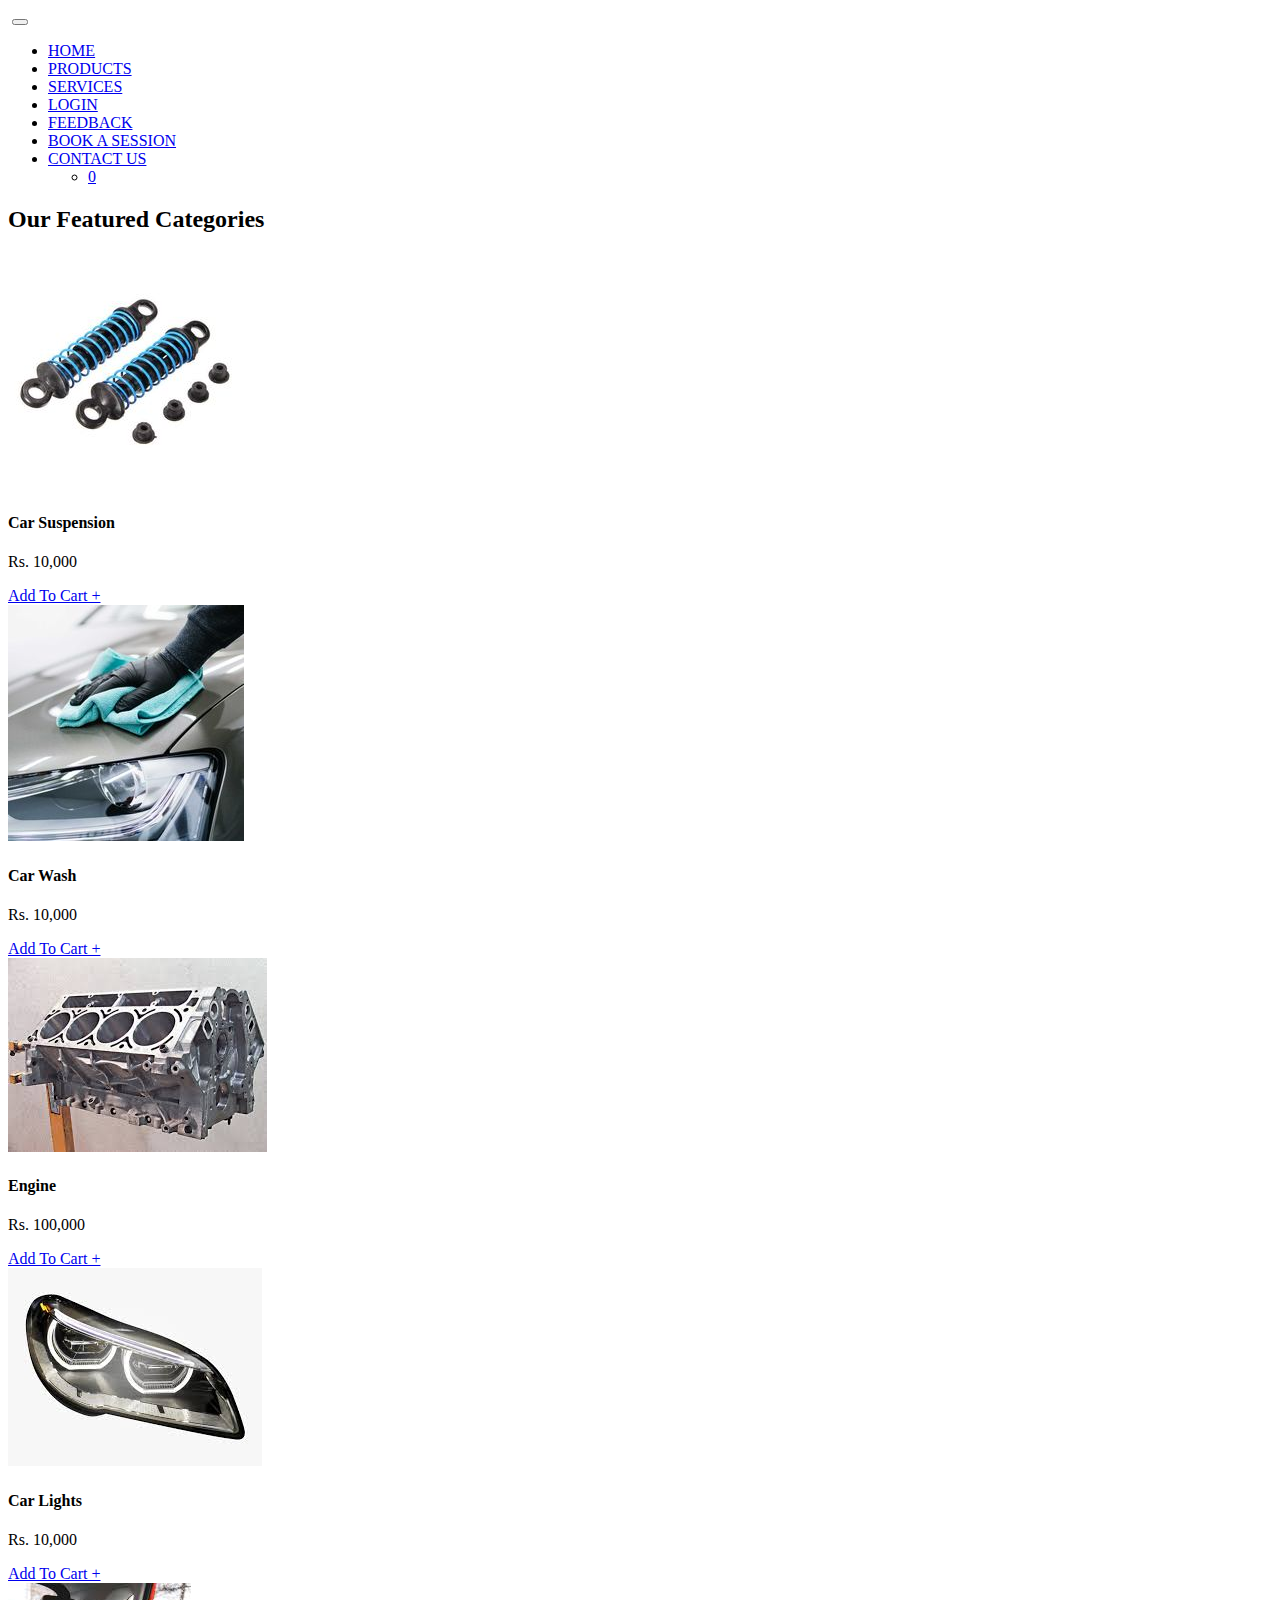
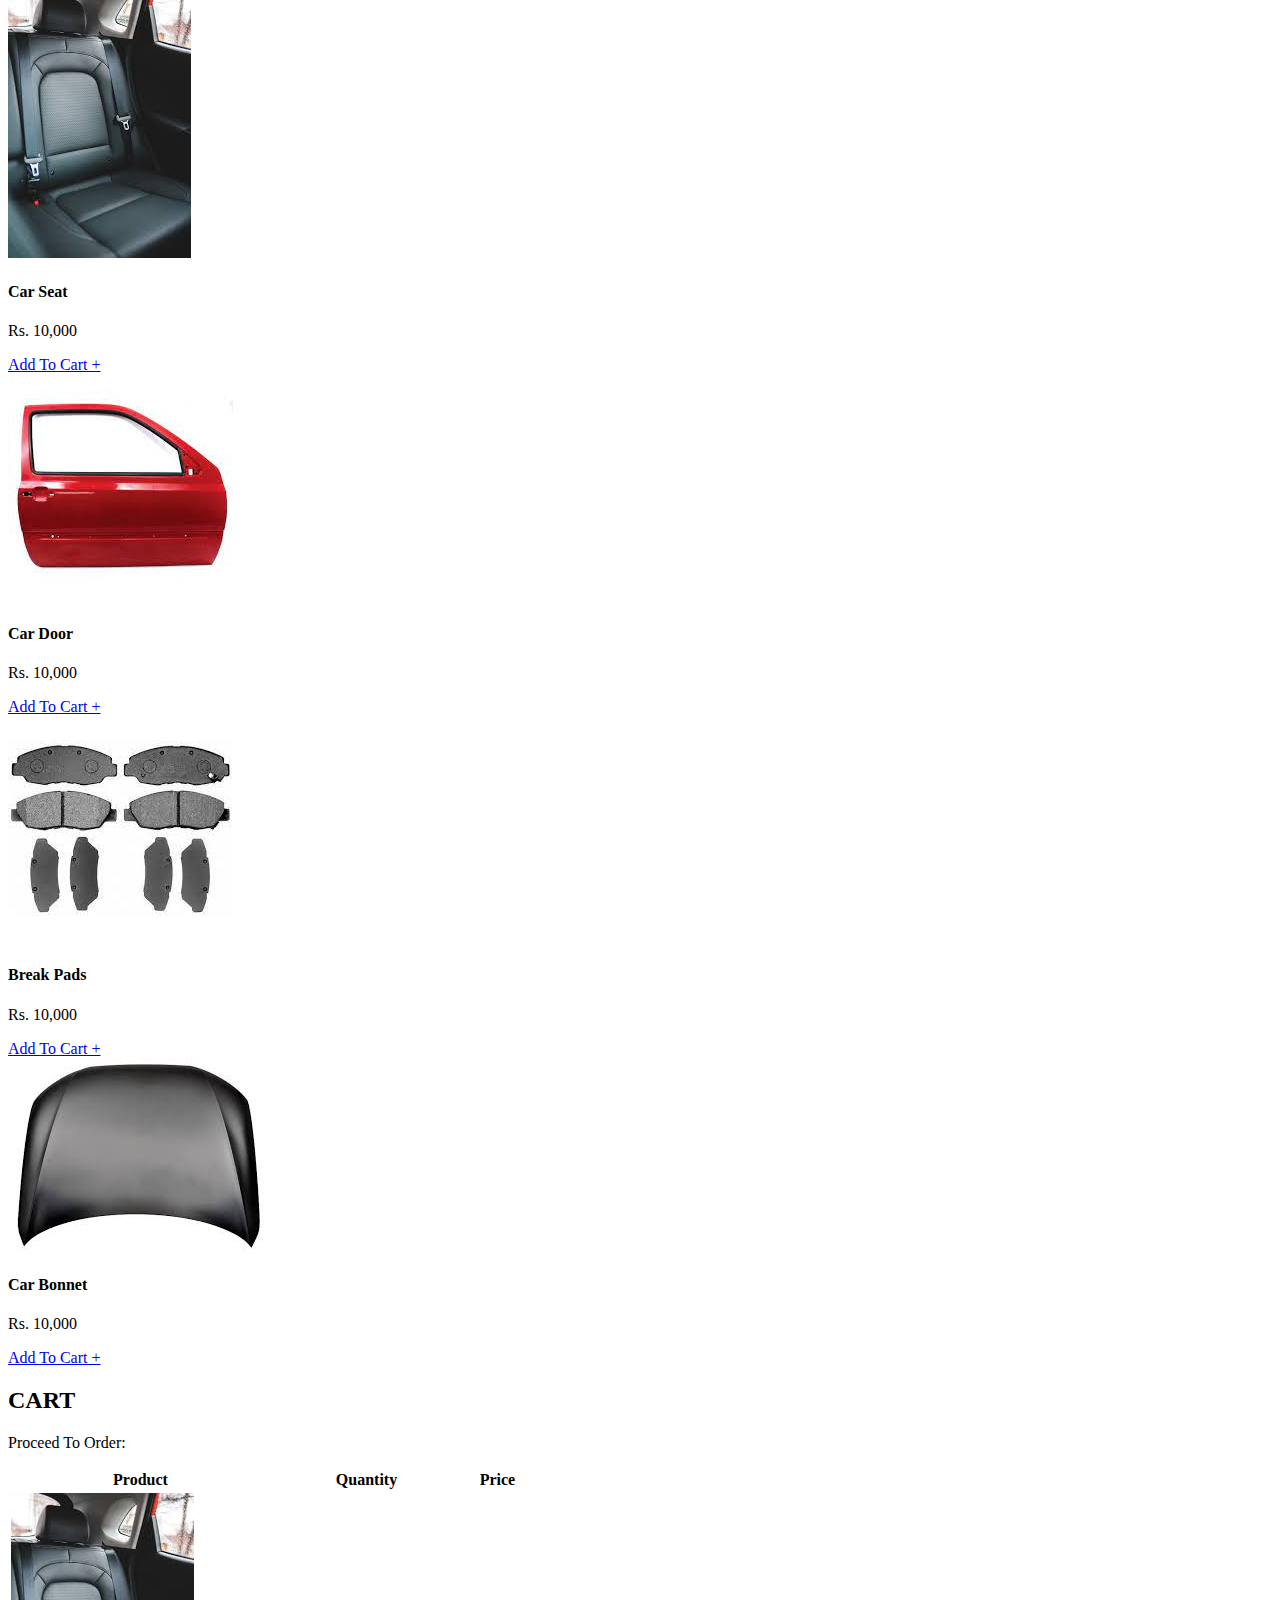
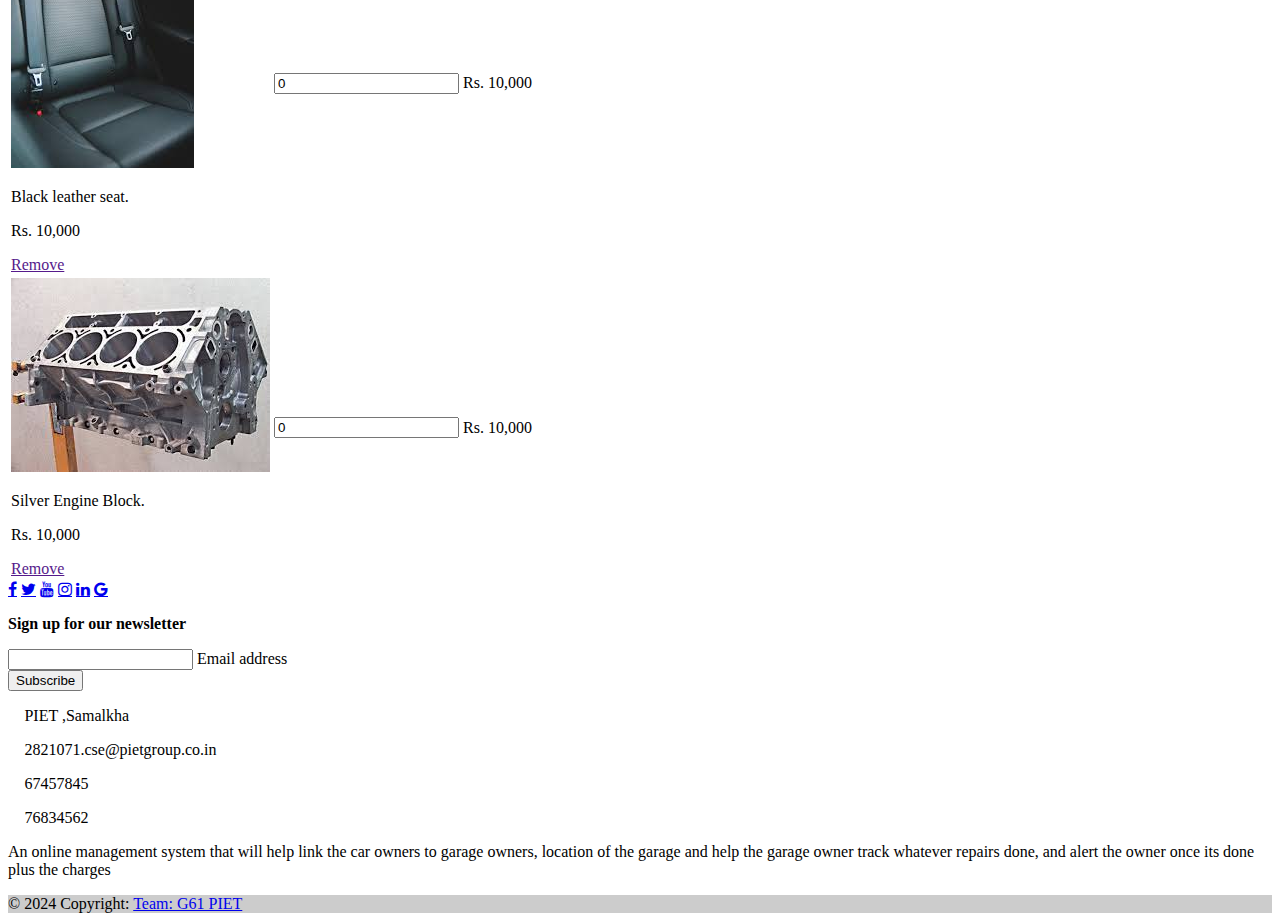
==== product.html @ 6eeaf934 "adding all files" ====
<!DOCTYPE html>
<html lang="en">

<head>
    <meta charset="UTF-8">
    <meta http-equiv="X-UA-Compatible" content="IE=edge">
    <meta name="viewport" content="width=device-width, initial-scale=1.0">
    <link rel="stylesheet" href="https://cdnjs.cloudflare.com/ajax/libs/font-awesome/4.7.0/css/font-awesome.css">
    <link href="https://cdn.jsdelivr.net/npm/bootstrap@5.1.3/dist/css/bootstrap.min.css" rel="stylesheet"
        integrity="sha384-1BmE4kWBq78iYhFldvKuhfTAU6auU8tT94WrHftjDbrCEXSU1oBoqyl2QvZ6jIW3" crossorigin="anonymous">
    <link href="https://cdnjs.cloudflare.com/ajax/libs/mdb-ui-kit/3.11.0/mdb.min.css" rel="stylesheet" />
    <link rel="stylesheet" href="/Project_Garage/productCss/product.css">
    <title>Products</title>
</head>

<body>
    <div>
        <nav class="navbar navbar-expand-md navbar-dark bg-black" id="navbarContent">
            <a class="navbar-brand" href="#"><img src="/Project_Garage/Images/logo vector.png" alt=""></a>
            <button class="navbar-toggler" type="button" data-bs-toggle="collapse" data-bs-target="#navbarContent
            " aria-expanded="false" aria-label="Toggle navigation">
                <span class="navbar-toggler-icon"></span>
            </button>
            <nav class="collapse navbar-collapse" id="navigation">
                <ul class="navbar-nav">
                    <li class="nav-item"><a class="nav-link active" aria-current="page" href="index.html">HOME</a>
                    </li>
                    <li class="nav-item "><a class="nav-link" href="product.html">PRODUCTS</a></li>
                    <li class="nav-item "><a class="nav-link" href="#">SERVICES</a></li>
                    <li class="nav-item "><a class="nav-link" href="login.html">LOGIN</a></li>
                    <li class="nav-item "><a class="nav-link" href="#">FEEDBACK</a></li>
                    <li class="nav-item "><a class="nav-link" href="#">BOOK A SESSION</a></li>
                    <li class="nav-item "><a class="nav-link" href="#con">CONTACT US</a></li>
                    <ul class="navbar-nav">
                         <!-- Badge -->
                         <li class="cart">
                              <a class="nav-link" href="product.html">
                                   <span class="badge badge-pill bg-danger" id="no">0</span>
                                   <span><ion-icon name="cart"></ion-icon></span>
                              </a>
                         </li>
                    </ul>
               </ul>
            </nav>
        </nav>
    </div>

    <div class="categories-title">
        <h2 class="text-center">Our Featured Categories</h2>
    </div>
    <div class="categories">
        <div class="small-container category1 text-white">
            <div class="row">

                <div class="col-4 cats">
                    <img src="./servicesImages/suspension.jpg" alt="Car Suspension">
                    <h4>Car Suspension</h4>
                    <div class="rating">
                        <ion-icon name="star"></ion-icon>
                        <ion-icon name="star"></ion-icon>
                        <ion-icon name="star"></ion-icon>
                        <ion-icon name="star"></ion-icon>
                        <ion-icon name="star-outline"></ion-icon>
                    </div>
                    <p>Rs. 10,000</p>
                    <a class="add-cart" href="#">Add To Cart +</a>
                </div>
                <div class="col-4 cats">
                    <img src="./servicesImages/car-wash.jpg" alt="">
                    <h4>Car Wash</h4>
                    <div class="rating">
                        <ion-icon name="star"></ion-icon>
                        <ion-icon name="star"></ion-icon>
                        <ion-icon name="star"></ion-icon>
                        <ion-icon name="star"></ion-icon>
                        <ion-icon name="star-half-outline"></ion-icon>
                    </div>
                    <p> Rs. 10,000 </p>
                    <a class="add-cart" href="#">Add To Cart +</a>
                </div>
                <div class="col-4 cats">
                    <img src="./servicesImages/engine.jpeg" alt="">
                    <h4>Engine</h4>
                    <div class="rating">
                        <ion-icon name="star"></ion-icon>
                        <ion-icon name="star"></ion-icon>
                        <ion-icon name="star"></ion-icon>
                        <ion-icon name="star"></ion-icon>
                        <ion-icon name="star-outline"></ion-icon>
                    </div>
                    <p> Rs. 100,000 </p>
                    <a class="add-cart" href="#">Add To Cart +</a>
                </div>
                <div class="col-4 cats ">
                    <img src="./servicesImages/light2.jpeg" alt="">
                    <h4>Car Lights</h4>
                    <div class="rating">
                        <ion-icon name="star"></ion-icon>
                        <ion-icon name="star"></ion-icon>
                        <ion-icon name="star"></ion-icon>
                        <ion-icon name="star"></ion-icon>
                        <ion-icon name="star-half-outline"></ion-icon>
                    </div>
                    <p>Rs. 10,000</p>
                    <a class="add-cart" href="#">Add To Cart +</a>
                </div>
            </div>
        </div>
        <div class="small-container category2 text-white">
            <div class="row">

                <div class="col-4 cats ">
                    <img src="./servicesImages/car-seat.jpeg" alt="">
                    <h4>Car Seat</h4>
                    <div class="rating">
                        <ion-icon name="star"></ion-icon>
                        <ion-icon name="star"></ion-icon>
                        <ion-icon name="star"></ion-icon>
                        <ion-icon name="star"></ion-icon>
                        <ion-icon name="star-outline"></ion-icon>
                    </div>
                    <p>Rs. 10,000</p>
                    <a class="add-cart" href="#">Add To Cart +</a>
                </div>
                <div class="col-4 cats ">
                    <img src="./servicesImages/red-door.jpeg" alt="">
                    <h4>Car Door</h4>
                    <div class="rating">
                        <ion-icon name="star"></ion-icon>
                        <ion-icon name="star"></ion-icon>
                        <ion-icon name="star"></ion-icon>
                        <ion-icon name="star"></ion-icon>
                        <ion-icon name="star-half-outline"></ion-icon>
                    </div>
                    <p> Rs. 10,000 </p>
                    <a class="add-cart" href="#">Add To Cart +</a>
                </div>
                <div class="col-4 cats ">
                    <img src="./servicesImages/break-pads.jpeg" alt="">
                    <h4>Break Pads</h4>
                    <div class="rating">
                        <ion-icon name="star"></ion-icon>
                        <ion-icon name="star"></ion-icon>
                        <ion-icon name="star"></ion-icon>
                        <ion-icon name="star"></ion-icon>
                        <ion-icon name="star-outline"></ion-icon>
                    </div>
                    <p> Rs. 10,000 </p>
                    <a class="add-cart" href="#">Add To Cart +</a>
                </div>
                <div class="col-4 cats ">
                    <img src="./servicesImages/bonnet.jpeg" alt="">
                    <h4>Car Bonnet</h4>
                    <div class="rating">
                        <ion-icon name="star"></ion-icon>
                        <ion-icon name="star"></ion-icon>
                        <ion-icon name="star"></ion-icon>
                        <ion-icon name="star"></ion-icon>
                        <ion-icon name="star-half-outline"></ion-icon>
                    </div>
                    <p>Rs. 10,000</p>
                    <a class="add-cart " href="#">Add To Cart +</a>
                </div>
            </div>
        </div>
    </div>


    <section class="product-page">
        <div class="head-text">
            <h2 class="text-center text-black">CART</h2>
            <p class="text-center text-black">Proceed To Order:</p>
        </div>
        <div class="product-sale container" id="cart-products">
            <table>
                <tr>
                    <th>Product</th>
                    <th>Quantity</th>
                    <th>Price</th>
                </tr>
                <tr>
                    <td>
                        <div class="product-item">
                            <img src="./servicesImages/car-seat.jpeg" alt="car-seat">
                            <div class="seat-description">
                                <p> Black leather seat.
                                </p>
                                <p>Rs. 10,000</p>
                                <a href="">Remove</a>
                            </div>
                        </div>
                    </td>
                    <td><input type="number" value="0"></td>
                    <td>Rs. 10,000</td>
                </tr>
                <tr>
                    <td>
                        <div class="product-item">
                            <img src="./servicesImages/engine.jpeg" alt="car-seat">
                            <div class="engine-description">
                                <p> Silver Engine Block.
                                </p>
                                <p>Rs. 10,000</p>
                                <a href="">Remove</a>
                            </div>
                        </div>
                    </td>
                    <td><input type="number" value="0"></td>
                    <td>Rs. 10,000</td>
                </tr>
                
            </table>
        </div>
    </section>



    <footer class="bg-dark text-center footer text-white">
        <!-- Grid container -->
        <div class="container p-4">
            <!-- Section: Social media -->
            <section class="mb-4">
                <!-- Facebook -->
                <a href="#" class="fa fa-facebook"></a>

                <!-- Twitter -->
                <a href="#" class="fa fa-twitter"></a>


                <!-- Youtube -->
                <a href="#" class="fa fa-youtube"></a>


                <!-- Instagram -->
                <a href="#" class="fa fa-instagram"></a>


                <!-- Linkedin -->
                <a href="#" class="fa fa-linkedin"></a>

                <!-- Google -->
                <a href="#" class="fa fa-google"></a>

            </section>
            <!-- Section: Social media -->

            <!-- Section: Form -->
            <section class="">
                <form action="">
                    <!--Grid row-->
                    <div class="row d-flex justify-content-center">
                        <!--Grid column-->
                        <div class="col-auto">
                            <p class="pt-2">
                                <strong>Sign up for our newsletter</strong>
                            </p>
                        </div>
                        <!--Grid column-->

                        <!--Grid column-->
                        <div class="col-md-5 col-12">
                            <!-- Email input -->
                            <div class="form-outline form-white mb-4">
                                <input type="email" id="form5Example21" class="form-control" />
                                <label class="form-label" for="form5Example21">Email address</label>
                            </div>
                        </div>
                        <!--Grid column-->



                        <!--Grid column-->
                        <div class="col-auto">
                            <!-- Submit button -->
                            <button type="submit" class="btn btn-outline-light mb-4">
                                Subscribe
                            </button>
                        </div>
                        <!--Grid column-->
                    </div>
                    <!--Grid row-->
                </form>

                <div class="contact">
                    <!-- <h6 class="text-uppercase fw-bold mb-4">
                Contact
              </h6> -->
                    <p><i class="fas fa-home me-3"></i> PIET ,Samalkha</p>
                    <p>
                        <i class="fas fa-envelope me-3"></i>
                        2821071.cse@pietgroup.co.in
                    </p>
                    <p><i class="fas fa-phone me-3"></i> 67457845</p>
                    <p><i class="fas fa-print me-3"></i> 76834562</p>
                </div>

            </section>
            <!-- Section: Form -->

            <!-- Section: Text -->
            <section class="mb-4">
                <p>
                    An online management system that will help link the car owners to garage owners, location of the
                    garage and help the garage owner track whatever repairs done, and alert the owner once its done plus
                    the charges
                </p>
            </section>
            <!-- Section: Text -->


        </div>
        <!-- Grid container -->

        <!-- Copyright -->
        <div class="text-center p-3" style="background-color: rgba(0, 0, 0, 0.2);">
            © 2024 Copyright:
            <a class="text-white" href="#">Team: G61 PIET</a>
        </div>
        <!-- Copyright -->
    </footer>

    <script type='text/javascript' src='//s3.amazonaws.com/downloads.mailchimp.com/js/mc-validate.js'></script>
    <!-- <script src="./js/bootstrap.min.js"></script> -->
    <script src="./js/jquery-3.6.0.js"></script>
    <script type="module" src="https://unpkg.com/ionicons@5.5.2/dist/ionicons/ionicons.esm.js"></script>
    <script nomodule src="https://unpkg.com/ionicons@5.5.2/dist/ionicons/ionicons.js"></script>
    <script src="./productJS/product.js"></script>

</body>

</html>
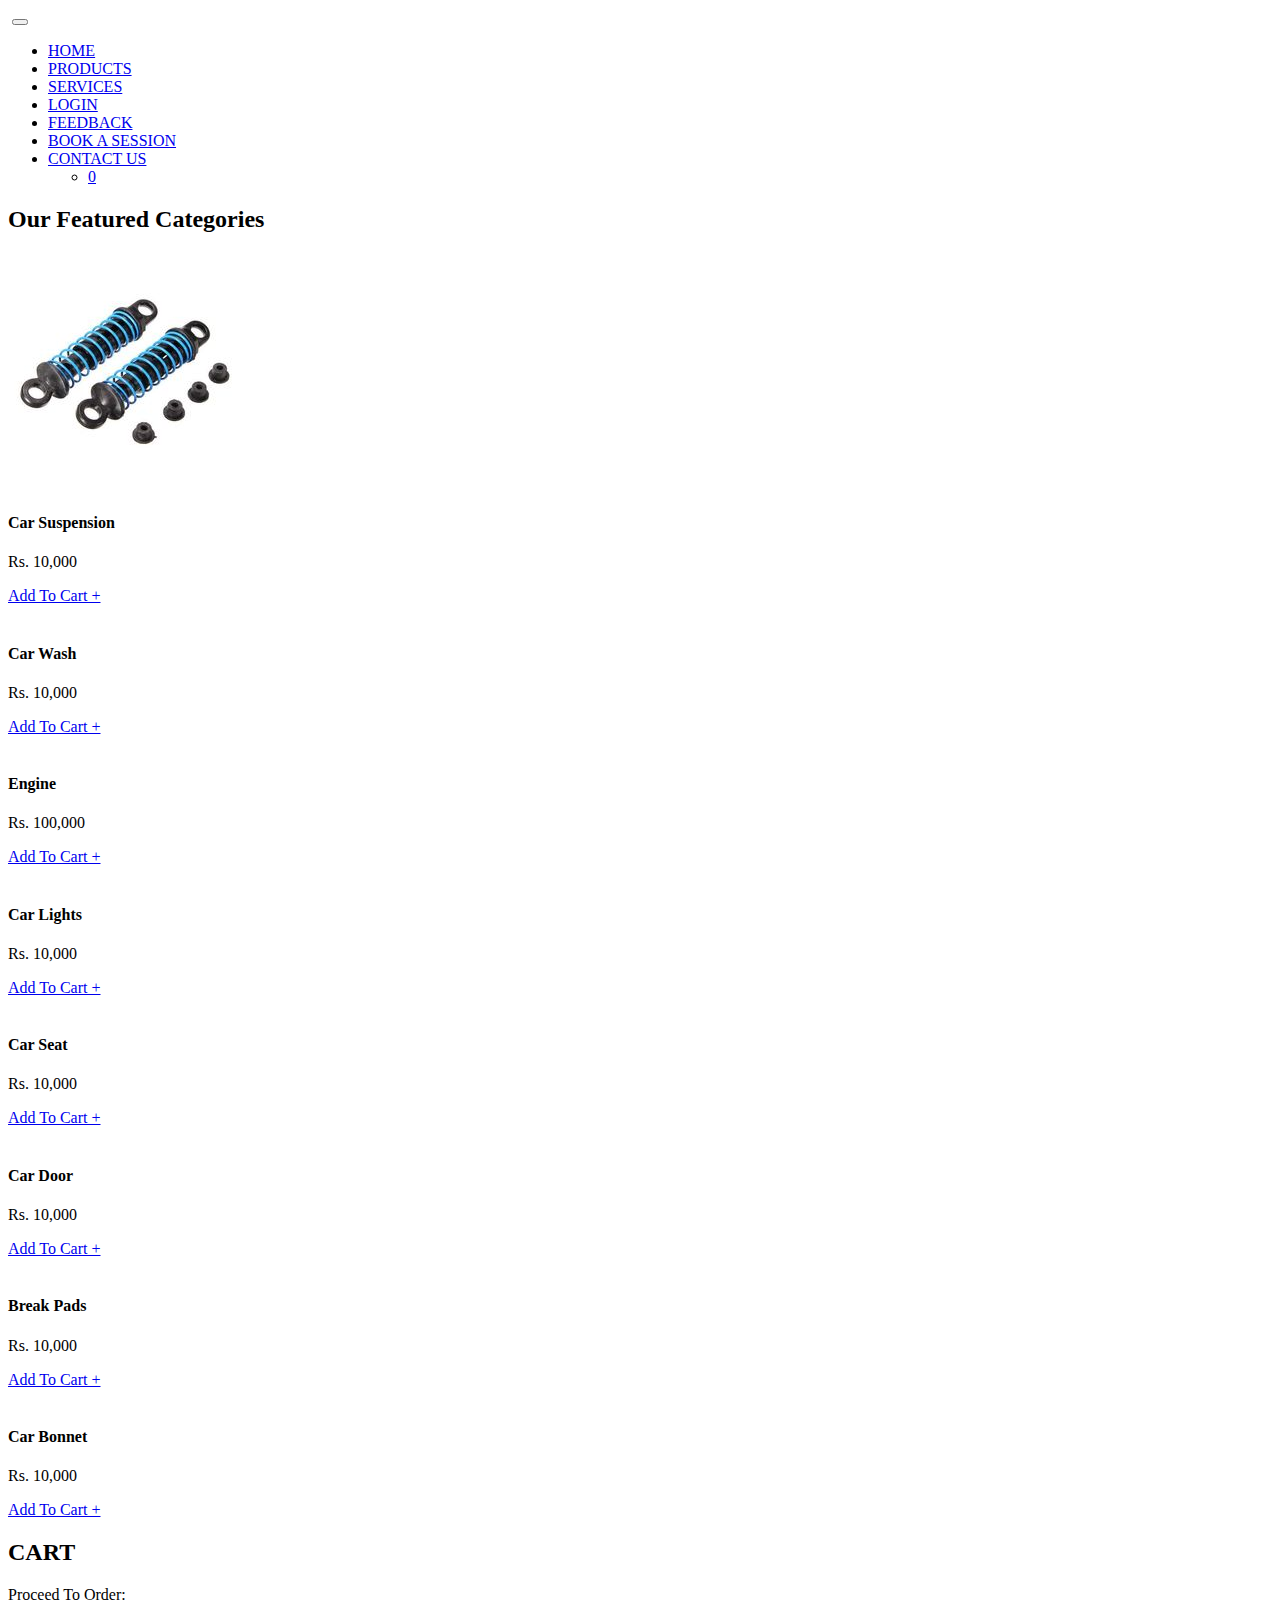
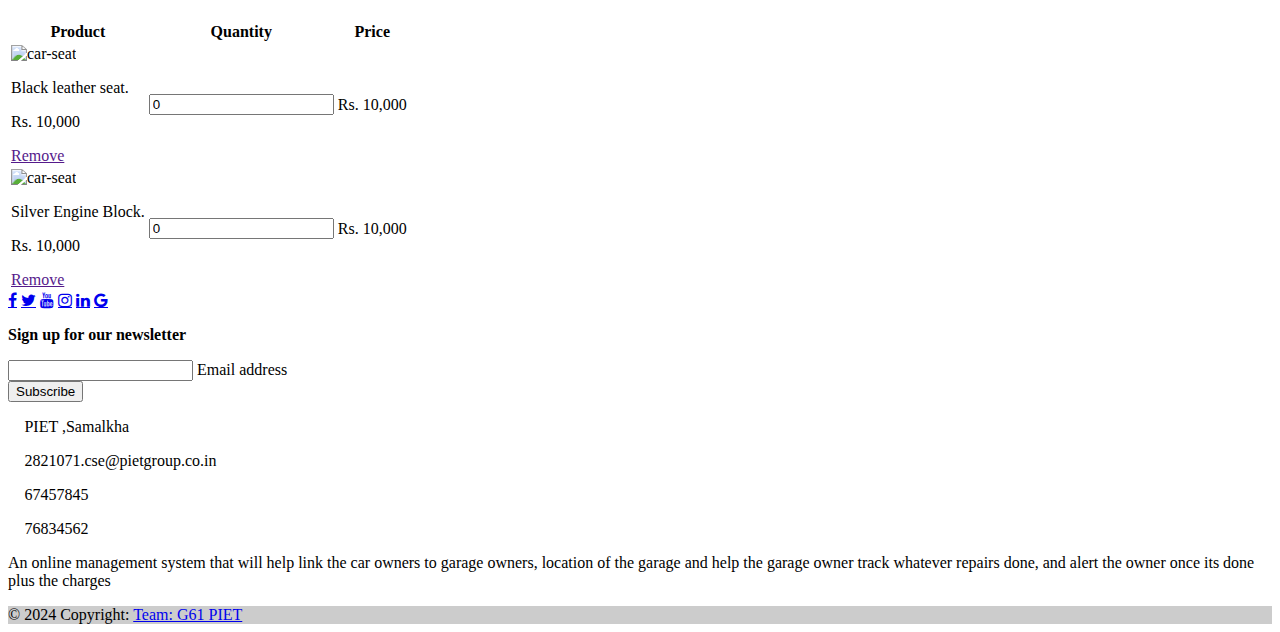
==== commit a7dd0eac: "changed files path" ====
--- a/product.html
+++ b/product.html
@@ -10,13 +10,13 @@
         integrity="sha384-1BmE4kWBq78iYhFldvKuhfTAU6auU8tT94WrHftjDbrCEXSU1oBoqyl2QvZ6jIW3" crossorigin="anonymous">
     <link href="https://cdnjs.cloudflare.com/ajax/libs/mdb-ui-kit/3.11.0/mdb.min.css" rel="stylesheet" />
     <link rel="stylesheet" href="/Project_Garage/productCss/product.css">
-    <title>Products</title>
+    <title>MotoGrage</title>
 </head>
 
 <body>
     <div>
         <nav class="navbar navbar-expand-md navbar-dark bg-black" id="navbarContent">
-            <a class="navbar-brand" href="#"><img src="/Project_Garage/Images/logo vector.png" alt=""></a>
+            <a class="navbar-brand" href="#"><img src="/Project_Garage/Images/logo vector.png vector.png" alt=""></a>
             <button class="navbar-toggler" type="button" data-bs-toggle="collapse" data-bs-target="#navbarContent
             " aria-expanded="false" aria-label="Toggle navigation">
                 <span class="navbar-toggler-icon"></span>
@@ -34,7 +34,7 @@
                     <ul class="navbar-nav">
                          <!-- Badge -->
                          <li class="cart">
-                              <a class="nav-link" href="product.html">
+                              <a class="nav-link" href="/Project_Garage/product.html">
                                    <span class="badge badge-pill bg-danger" id="no">0</span>
                                    <span><ion-icon name="cart"></ion-icon></span>
                               </a>
@@ -66,7 +66,7 @@
                     <a class="add-cart" href="#">Add To Cart +</a>
                 </div>
                 <div class="col-4 cats">
-                    <img src="./servicesImages/car-wash.jpg" alt="">
+                    <img src="/Project_Garage/servicesImages/car-wash.jpg" alt="">
                     <h4>Car Wash</h4>
                     <div class="rating">
                         <ion-icon name="star"></ion-icon>
@@ -79,7 +79,7 @@
                     <a class="add-cart" href="#">Add To Cart +</a>
                 </div>
                 <div class="col-4 cats">
-                    <img src="./servicesImages/engine.jpeg" alt="">
+                    <img src="/Project_Garage/servicesImages/engine.jpeg" alt="">
                     <h4>Engine</h4>
                     <div class="rating">
                         <ion-icon name="star"></ion-icon>
@@ -92,7 +92,7 @@
                     <a class="add-cart" href="#">Add To Cart +</a>
                 </div>
                 <div class="col-4 cats ">
-                    <img src="./servicesImages/light2.jpeg" alt="">
+                    <img src="/Project_Garage/servicesImages/light2.jpeg" alt="">
                     <h4>Car Lights</h4>
                     <div class="rating">
                         <ion-icon name="star"></ion-icon>
@@ -110,7 +110,7 @@
             <div class="row">
 
                 <div class="col-4 cats ">
-                    <img src="./servicesImages/car-seat.jpeg" alt="">
+                    <img src="/Project_Garage/servicesImages/car-seat.jpeg" alt="">
                     <h4>Car Seat</h4>
                     <div class="rating">
                         <ion-icon name="star"></ion-icon>
@@ -123,7 +123,7 @@
                     <a class="add-cart" href="#">Add To Cart +</a>
                 </div>
                 <div class="col-4 cats ">
-                    <img src="./servicesImages/red-door.jpeg" alt="">
+                    <img src="/Project_Garage/servicesImages/red-door.jpeg" alt="">
                     <h4>Car Door</h4>
                     <div class="rating">
                         <ion-icon name="star"></ion-icon>
@@ -136,7 +136,7 @@
                     <a class="add-cart" href="#">Add To Cart +</a>
                 </div>
                 <div class="col-4 cats ">
-                    <img src="./servicesImages/break-pads.jpeg" alt="">
+                    <img src="/Project_Garage/servicesImages/break-pads.jpeg" alt="">
                     <h4>Break Pads</h4>
                     <div class="rating">
                         <ion-icon name="star"></ion-icon>
@@ -149,7 +149,7 @@
                     <a class="add-cart" href="#">Add To Cart +</a>
                 </div>
                 <div class="col-4 cats ">
-                    <img src="./servicesImages/bonnet.jpeg" alt="">
+                    <img src="/Project_Garage/servicesImages/bonnet.jpeg" alt="">
                     <h4>Car Bonnet</h4>
                     <div class="rating">
                         <ion-icon name="star"></ion-icon>
@@ -181,7 +181,7 @@
                 <tr>
                     <td>
                         <div class="product-item">
-                            <img src="./servicesImages/car-seat.jpeg" alt="car-seat">
+                            <img src="/Project_Garage/servicesImages/car-seat.jpeg" alt="car-seat">
                             <div class="seat-description">
                                 <p> Black leather seat.
                                 </p>
@@ -196,7 +196,7 @@
                 <tr>
                     <td>
                         <div class="product-item">
-                            <img src="./servicesImages/engine.jpeg" alt="car-seat">
+                            <img src="/Project_Garage/servicesImages/engine.jpeg" alt="car-seat">
                             <div class="engine-description">
                                 <p> Silver Engine Block.
                                 </p>
